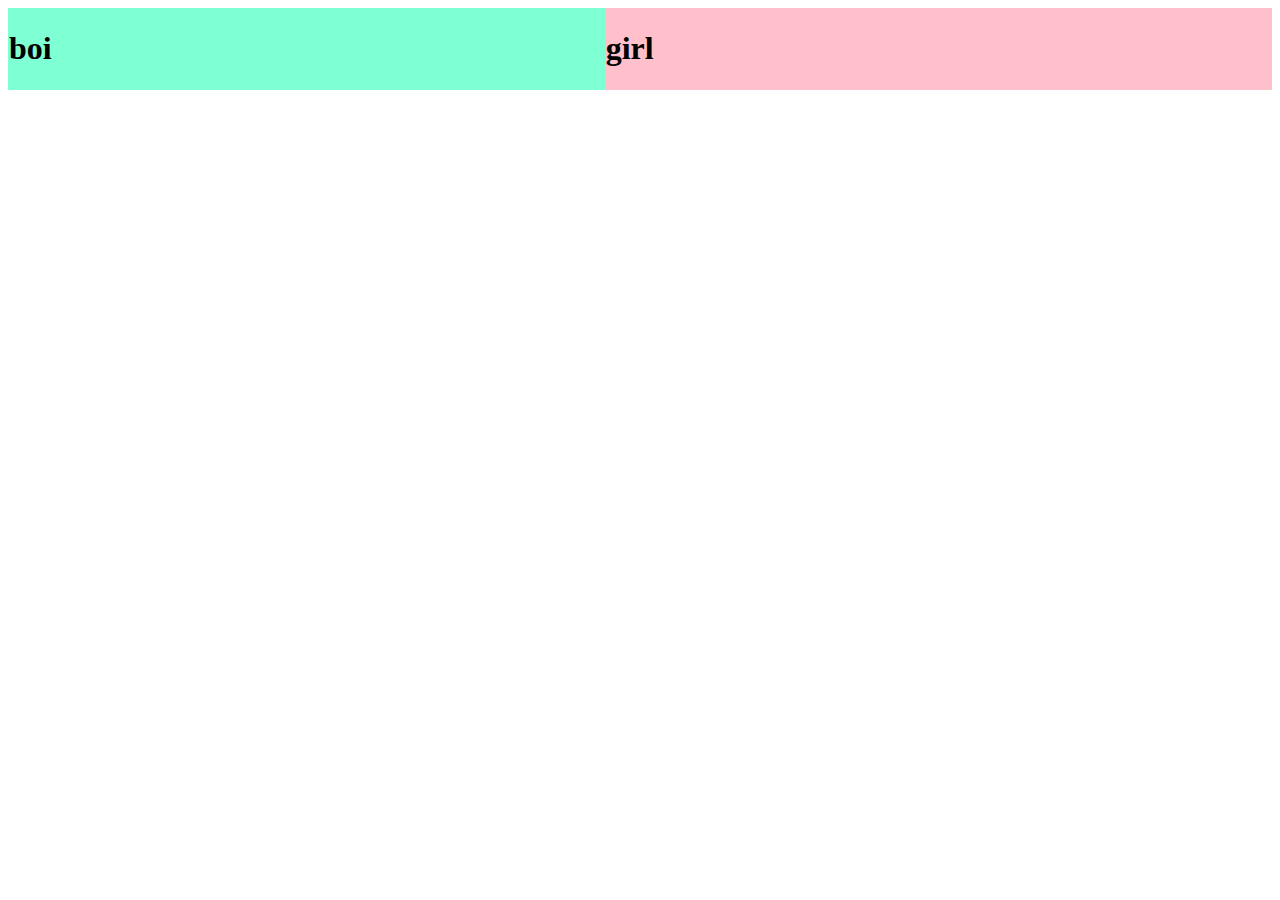
==== cell01/ex06/responsive.html @ bf12690c "Create responsive.html" ====
<!DOCTYPE html>
<html>
    <head>
        <title>tab</title>
    <meta name="viewport" content="width=device-width, initial-scale=1.0">
    <style>
        table {
            border-collapse: collapse;
            width: 100%;
            
        }
        .col1 {
            background-color: aquamarine;
        }
        .col2 {
            background-color: pink;
        }
    </style>
    
    <body>
        <table>
            <tr>
                <td class="col1">
                    <h1>boi</h1>
                </td>
                <td class="col2">
                    <h1>girl</h1>
                </td>
            </tr>
        </table>
    </body>
</html>
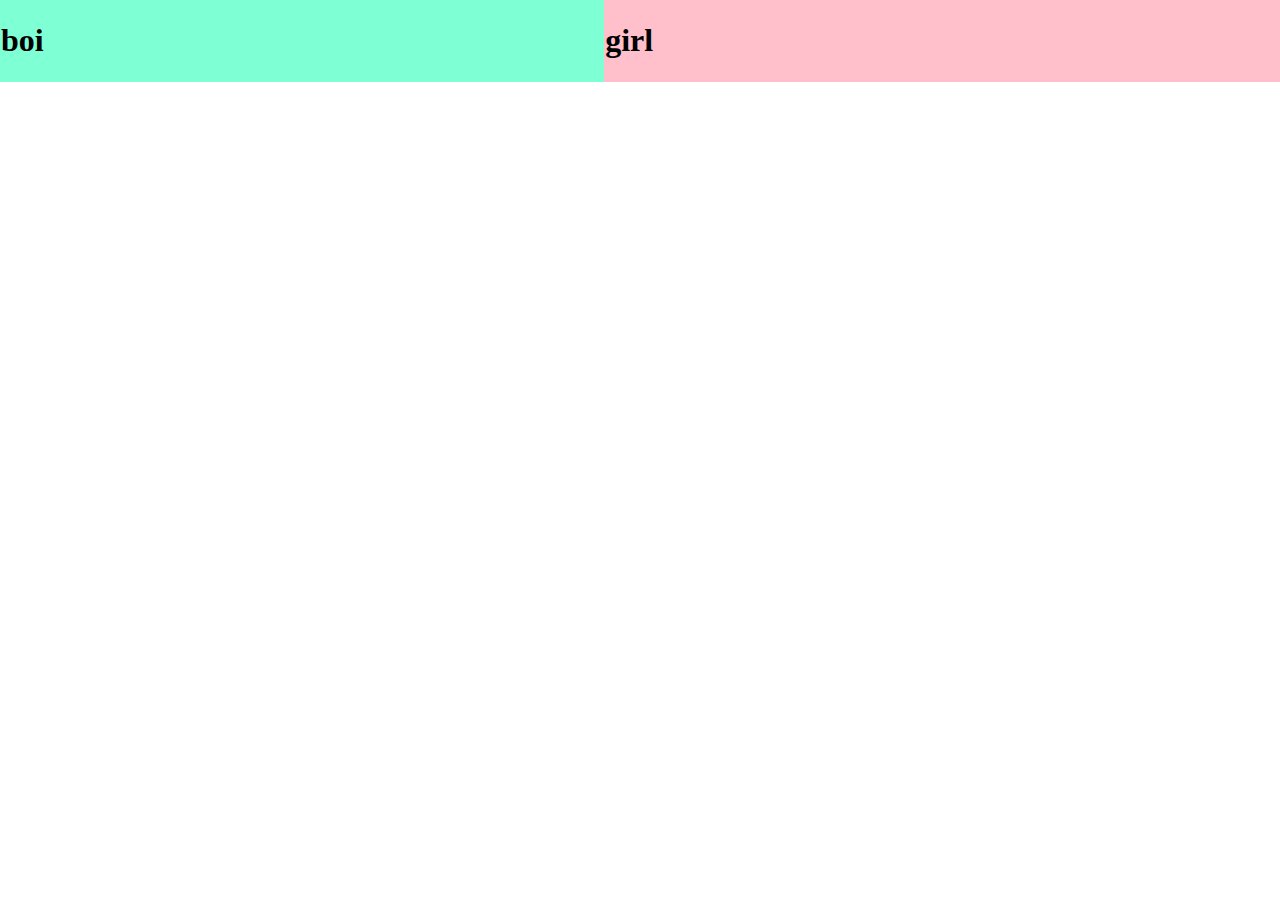
==== commit e5185bbe: "Update responsive.html" ====
--- a/cell01/ex06/responsive.html
+++ b/cell01/ex06/responsive.html
@@ -4,6 +4,9 @@
         <title>tab</title>
     <meta name="viewport" content="width=device-width, initial-scale=1.0">
     <style>
+        body {
+            margin: 0;
+        }
         table {
             border-collapse: collapse;
             width: 100%;
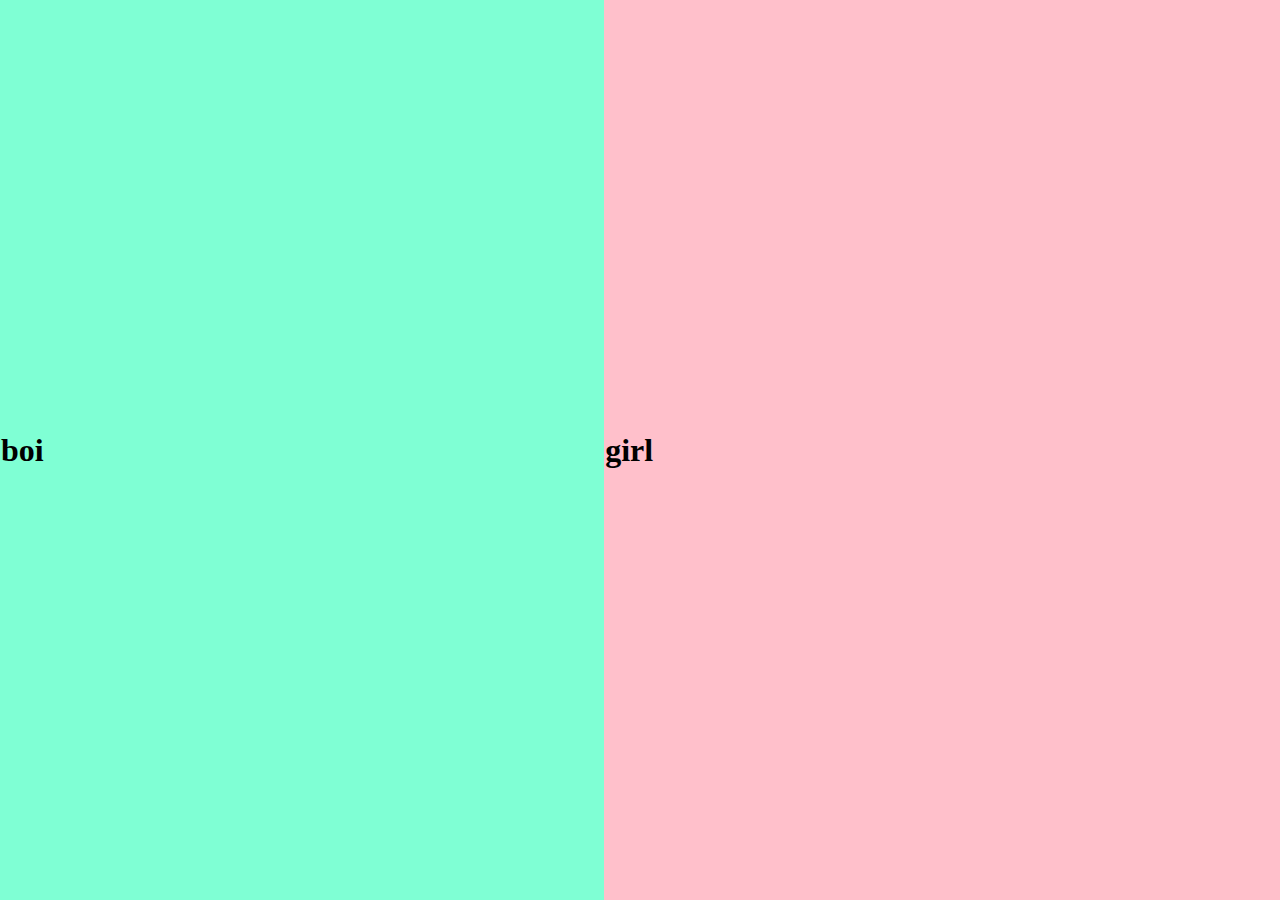
==== commit 27e6a3d8: "Update responsive.html" ====
--- a/cell01/ex06/responsive.html
+++ b/cell01/ex06/responsive.html
@@ -10,7 +10,8 @@
         table {
             border-collapse: collapse;
             width: 100%;
-            
+            height: 100%;
+            position: fixed;top: 0;left: 0;
         }
         .col1 {
             background-color: aquamarine;
